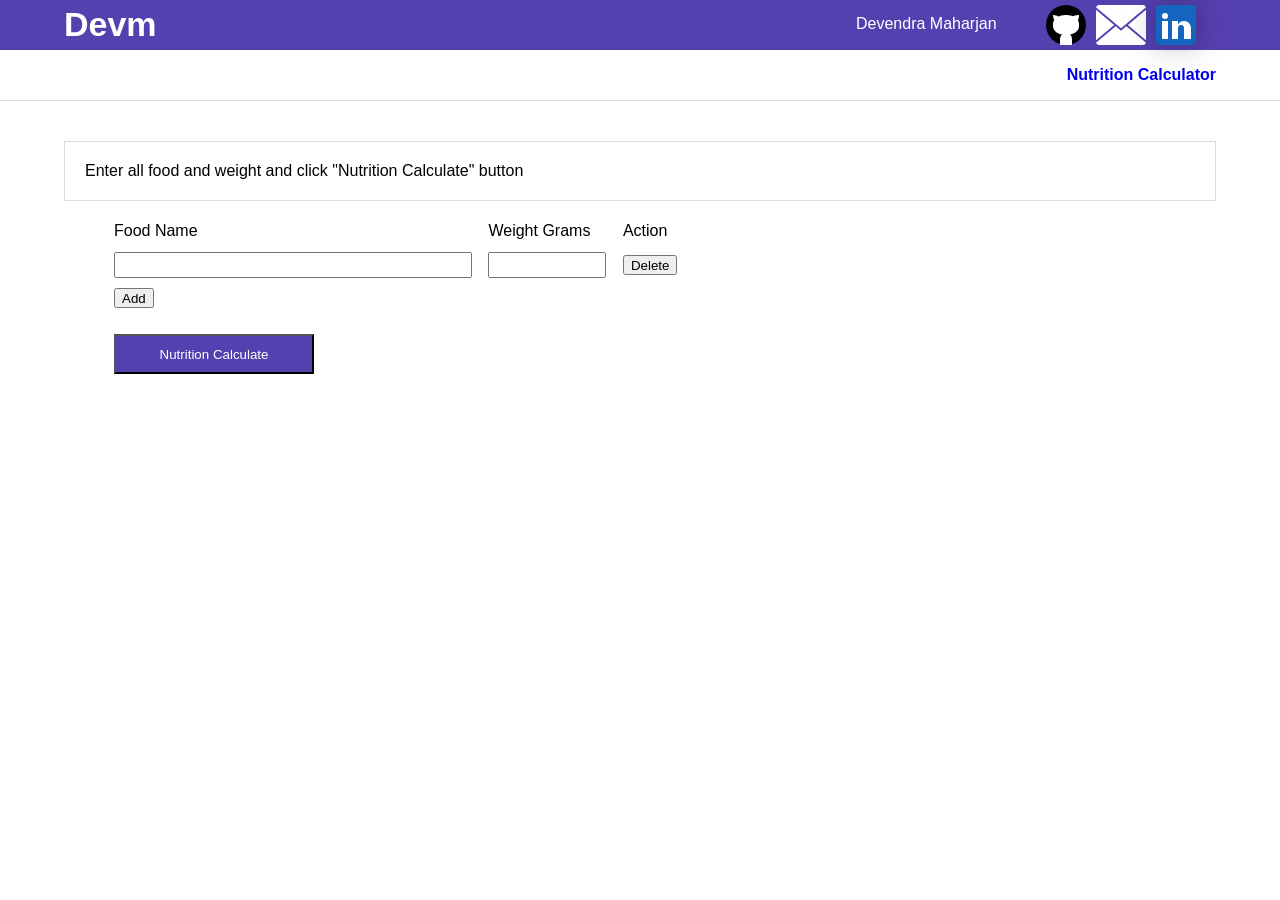
==== nutrition-calculator/index.html @ e57316c3 "added" ====
<!DOCTYPE html>
<html lang="en">
	<head>
		<title>Nutrition Calculator</title>
		<link rel="stylesheet" href="/css/main.css">
		<script src="/js/main.js"></script>
		<script src="/js/nutrition.js"></script>
		 <meta name="viewport" content="width=device-width, initial-scale=1.0">
	</head>
	<body onload="onload(Foodname)">		
	<div>
	  <div class="header">
	 </div>   	 
	  <div class="content">		
		 <div class="food_main">
		 <div class="title">
			 <span>Enter all food and weight and click "Nutrition Calculate" button</span>
		 </div>    
		 <div class="food">	
			<form>
			<ul class="rows">
				<li class="row">
					<ul>
						<li class="column-1"><span>Food Name</span></li>
						<li class="column-2"><span>Weight Grams</span></li>
						<li class="column-3"><span>Action</span></li>
					</ul>
				</li>
				<li class="row">
					<ul>
						<li class="column-1">
							<input type="text" class="name" name="name[]" />
							<input type="hidden" class="food_id" name="id[]"/>
						</li>
						<li class="column-2">
							<input type="text" class="weightGram" name="weightGram[]" />
						</li>
						<li class="column-3">
							<input type="button" class="delete" onclick="Foodname.deleteRow(this)" value="Delete"/>
						</li>							
					</ul>
				</li>	
				<li class="row">	
					<ul class="template">
						<li class="column-1">
							<input type="text" class="name" name="name[]" />
							<input type="hidden" class="food_id" name="id[]"/>
						</li>
						<li class="column-2">
							<input type="text" class="weightGram" name="weightGram[]" />
						</li>
						<li class="column-3">
							<input type="button" class="delete" onclick="Foodname.deleteRow(this)" value="Delete"/>
						</li>							
					</ul>				
					<ul><li class="button"><input type="button" class="add" value="Add"/></li></ul>
				</li>			
			</ul>
			<ul class="submit"><li><input type="submit" class="calculate" value="Nutrition Calculate"/></li></ul>
			</form>
		</div>
		</div>
	  </div>  
	  <div class="bottom">
			
	  </div>
	  <div class="loader">Calculating...</div>
	</body>
</html>
---- css/main.css ----
body{margin:0px;font-family:Arial, Helvetica, sans-serif}	
	a{text-decoration:none}
	.links,.content{position:relative;width:90%;margin: auto;}
	.links .items{float:right;margin:0}
	.top_container{position:relative;height:50px;border-bottom:1px solid #ddd}
	.top_menu{position:absolute;width:90%;margin:auto;left:0;top:0;right:0;bottom:0;font-weight:bold;cursor:pointer}
	.top_menu .items{position:absolute;right:0}
	.content {padding-top:40px}
	.content h4{font-size:30px}
	.flex {background-color: rgb(85 64 175);display:-webkit-box;min-height: 50px;height: auto;}
	.top_menu .items, .flex .items, .menu .items{display:-webkit-box;list-style-type:none;padding-left:0px}
	.logo{position:absolute;margin:0px;top:0px;bottom:0px;padding:0px;list-style-type:none;}
	.logo li{height: 100%;}
	.menu.name{position:abolute;margin:auto;top:0;bottom:0;height:20px;font-size:20px}
	.comp {position: absolute;color:#ffffff;font-size:17px;top: 0;bottom: 0;margin: auto;height: 40px;}
	.comp span{font-size:34px;font-weight:bold}
	.menu .name_container{position: relative;height: 100%;width: 180px;}
	.menu .name{position:absolute;margin:auto;top:0;bottom:0;height:20px}
	.menu{padding-right:20px;color:#ffffff}
	.bottom{width:100%;height:80px;}
	.menu .item{margin:0px;padding-right:10px}
	.testimonials {position:relative;display:block}	
	.testimonials > ul{border-style: groove;border-width: 1px;border-radius: 5px;}
	.testimonials ul li.testimonial{padding: 20px;display:none}
	.testimonials .items li.item{display:none}
	.projects{padding-top:10px;display:block}
	.emailcontent{position:relative;width: 250px;padding-top:35px}
	.email{position:absolute;top:0;bottom:0;margin:auto;height:20px}
	ul.port{padding-left:0px;list-style-type:none}
	ul.port ul{padding-top:10px}
	ul.port > li{padding-bottom:25px}
	ul.port ul li{padding:5px}
	.food ul.items{background:#fff;width:500px;z-index:1;max-height:400px;overflow-y:scroll;padding-left:0px;list-style-type:none;border:1px solid #ddd;margin-top:0px}
	.food ul.items li{padding:5px 10px}
	.food ul.items li:hover{background:#ddd;cursor:pointer}	 
	ul.items li.item {display:block !important}
	.food .name{width:350px}	
	.food .weightGram{width:110px}	
	.food .rows li{list-style-type:none;}
	.food .rows li.row li{display:inline-block;min-height:20px;height:auto;padding:5px 10px;}	
	.food .rows li.row ul{padding-left:0px}	
	.food .rows li.column-1 {width:350px}
	.food .rows li.column-2 {width:110px}
	.food .rows li.column-3 {width:100px}	
	.food .template{display:none}
	.content .title{padding:20px;border:1px solid #ddd}
	.content .submit li{padding:5px 10px}
	.content .submit input{padding:5px;width:200px;height:40px;background-color: rgb(85 64 175);color:#fff}
	table{width:100%;border-collapse: collapse;border:1px solid #ddd;}
	table thead td{font-weight:bold}
	table td{padding:5px;border-bottom:1px solid #ddd}
	ul{list-style-type:none;}
	input{height:20px}	
	.link .back{padding-bottom:50px;cursor:pointer}
	
{box-sizing:border-box}
	
/* Next & previous buttons */
.prev, .next {
	cursor: pointer;
	position: absolute;
	top: 50%;
	width: auto;
	margin-top: -22px;
	padding: 16px;
	color: white;
	font-weight: bold;
	font-size: 18px;
	transition: 0.6s ease;
	border-radius: 0 3px 3px 0;
	user-select: none;
	display:none;
}

/* Position the "next button" to the right */
.next {
	right: 0;
	border-radius: 3px 0 0 3px;
}

/* On hover, add a black background color with a little bit see-through */
.prev:hover, .next:hover {
	background-color: rgb(85 64 175); 
}


/* Fading animation */
.fade {
	animation-name: fade;
	animation-duration: 1.5s;
}

@keyframes fade {
	from {opacity: .4}
	to {opacity: 1}
}
	
.container {
	height: var(--container-height,40px);
	width: var(--container-width,40px);
}
.linkedin-icon-bg {
    background: #1565c0;
    height: var(--height,40px);
    width: var(--width,40px);
    border-radius: var(--borderRadius,4px);
    box-shadow: 0 0 30px rgba(0,0,0,0.3);
    position: relative;
    overflow: hidden;
}
.i {
	position: absolute;
	height: var(--height,18px);
	width: var(--width,6px);
	background: #fff;
	bottom: var(--bottom,6px);
	left: var(--left,6px);
}
.i:after {
	content: "";
	position: absolute;
	background: #fff;
	height: var(--pseudo-after-height,7px);
	width:var(--pseudo-after-width,7px);
	border-radius: 50%;
	bottom: var(--pseudo-after-bottom,21px);
	left: var(--pseudo-after-left,-1px);
}    
.n {
	position: absolute;
	height: var(--height,18px);
	width: var(--width,6px);
	background: #fff;
	bottom: var(--bottom,6px);
	left: var(--left,16px);
}
.n:before {
	content: "";
	position: absolute;
	background: #fff;
	border-radius: 5000px 5000px 0 0;
	height: var(--pseudo-before-height,18px);
	width: var(--pseudo-before-width,14px);
	bottom: 0;
	left: var(--pseudo-beforeleft,5px);
}      
.n:after {
	content: "";
	position: absolute;
	background: #1565c0;
	border-radius: 5000px 5000px 0 0;
	height: var(--pseudo-after-height,14px);
	width: var(--pseudo-after-width,6px);
	bottom: 0;
	left: var(--pseudo-after-left,6px);
}
.letter {  
	background-color: #FFF;
	position: relative;
	border-radius:var(--borderRadius,4px);
	height: var(--height,40px);
	width: var(--width,50px);
	overflow: hidden;
}
.letter:before, .letter:after {
	content: '';
	position: absolute;
	height: var(--pseudo-height, 50px);;
	width: var(--pseudo-width, 50px);;
	transform: rotate(45deg) skew(-5deg, -5deg);
	background-color: var(--pseudo-bgcolor,#fff);
}
.letter:before {
	bottom: var(--pseudo-before-bottom,-85%);
	box-shadow: var(--pseudo-before-hoffset, -2px) var(--pseudo-before-voffset, -2px) 0 0 rgb(85 64 175);
}
.letter:after {
	top: var(---pseudo-after-top,-85%);
	box-shadow: var(--pseudo-after-hoffset, 2px) var(--pseudo-after-voffset, 2px) 0 0 rgb(85 64 175);
}
.github_container{
	position:relative;
	width:var(--container-width,100px);
	height:var(--container-height,100px);
	border-radius:50%;
	background-color:#000;	
}
.git_top{
	position:absolute;
	width:var(--width,65px);
	height:var(--height,50px);
	top:0;
	bottom:0;
	left:0;
	right:0;
	margin:auto;
	border-radius:45%;
	background-color:#fff;
}
.git_top:before{
	content:"";
	position:absolute;
	top:-5;
	height: var(--pseudo-before-height,25px);
	width: var(--pseudo-before-width,25px);
	border-radius: 0% 95%;
	background-color: #fff;			
}

.git_top:after{
	 content:"";
	 position:absolute;
	 top:-5;
	 right:0;
	 height: var(--pseudo-after-height,25px);
	 width: var(--pseudo-after-width,25px);
	 border-radius: 95% 0%;
	 background-color: #fff;		 
}

.git_bottom{
	position:absolute;
	width:var(--width,30px);
	height:var(--height,30px);
	bottom:0;
	left:0;
	right:0;
	margin:auto;
	border-radius:50% 50% 0 0;
	background-color:#fff;
}
.loader{
	position: absolute; 
	margin: auto; 
	left: 0;
	top: 0;
	right: 0;
	bottom: 0;	
	width: 175px;
	height: 40px; 
	/*border-radius: 50%; 
	border-width: 6px; 
	border-style: solid; 
	border-color: rgb(85 64 175) rgb(243, 243, 243) rgb(243, 243, 243); 		
	animation: 1s linear 0s infinite;*/
	display:none;
}
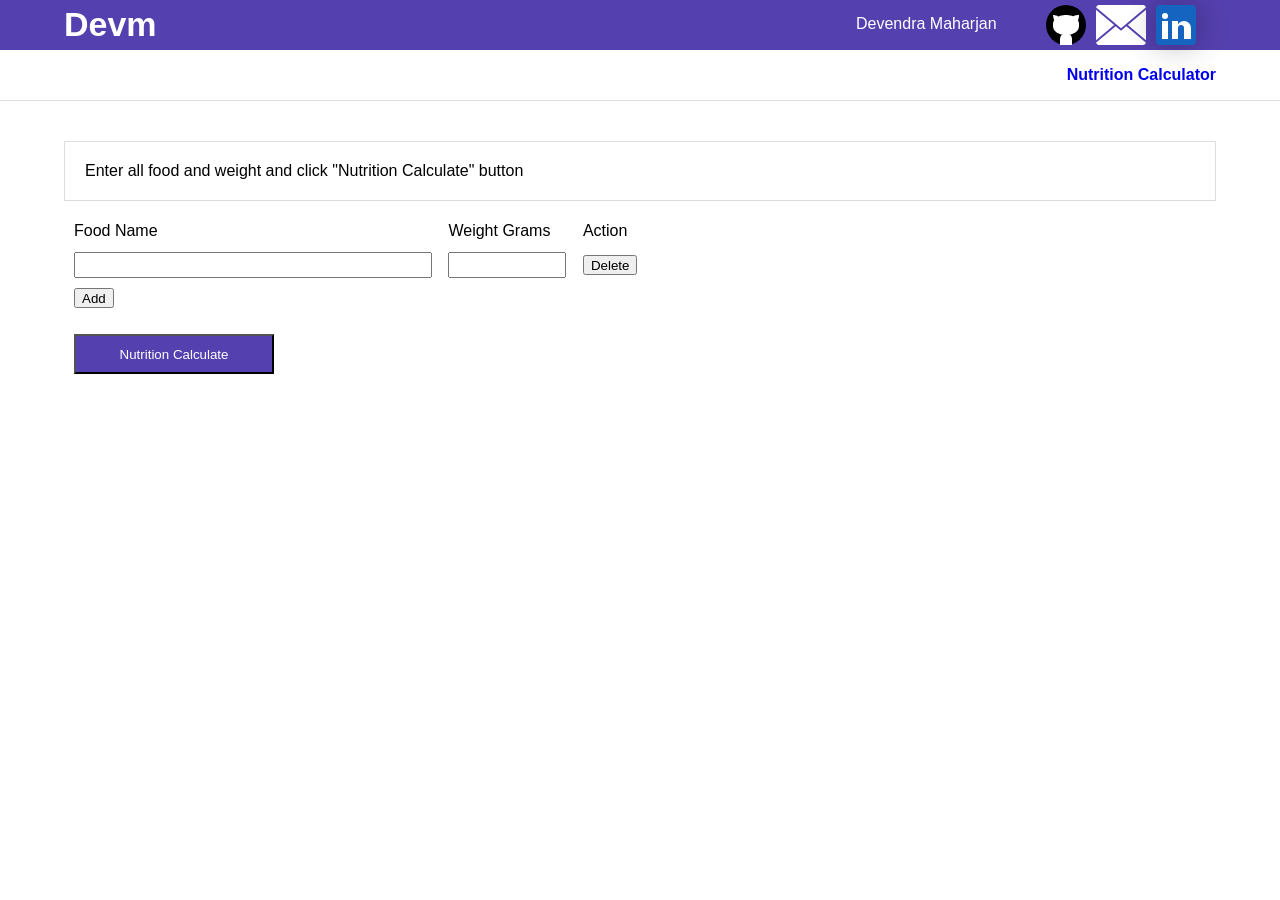
==== commit 6a171440: "added" ====
--- a/nutrition-calculator/index.html
+++ b/nutrition-calculator/index.html
@@ -5,7 +5,7 @@
 		<link rel="stylesheet" href="/css/main.css">
 		<script src="/js/main.js"></script>
 		<script src="/js/nutrition.js"></script>
-		 <meta name="viewport" content="width=device-width, initial-scale=1.0">
+		<meta name="viewport" content="width=device-width, initial-scale=1.0">
 	</head>
 	<body onload="onload(Foodname)">		
 	<div>
@@ -19,7 +19,7 @@
 		 <div class="food">	
 			<form>
 			<ul class="rows">
-				<li class="row">
+				<li class="row heading">
 					<ul>
 						<li class="column-1"><span>Food Name</span></li>
 						<li class="column-2"><span>Weight Grams</span></li>
@@ -29,10 +29,12 @@
 				<li class="row">
 					<ul>
 						<li class="column-1">
+							<span class="label-field-potrait">Food Name</span>
 							<input type="text" class="name" name="name[]" />
 							<input type="hidden" class="food_id" name="id[]"/>
 						</li>
 						<li class="column-2">
+							<span class="label-field-potrait">Weight Grams</span>
 							<input type="text" class="weightGram" name="weightGram[]" />
 						</li>
 						<li class="column-3">
@@ -43,10 +45,12 @@
 				<li class="row">	
 					<ul class="template">
 						<li class="column-1">
+							<span class="label-field-potrait">Food Name</span>
 							<input type="text" class="name" name="name[]" />
 							<input type="hidden" class="food_id" name="id[]"/>
 						</li>
 						<li class="column-2">
+							<span class="label-field-potrait">Weight Grams</span>
 							<input type="text" class="weightGram" name="weightGram[]" />
 						</li>
 						<li class="column-3">
--- a/css/main.css
+++ b/css/main.css
@@ -39,8 +39,8 @@
 	.food .rows li{list-style-type:none;}
 	.food .rows li.row li{display:inline-block;min-height:20px;height:auto;padding:5px 10px;}	
 	.food .rows li.row ul{padding-left:0px}	
-	.food .rows li.column-1 {width:350px}
-	.food .rows li.column-2 {width:110px}
+	/*.food .rows li.column-1 {width:350px}*/
+	/*.food .rows li.column-2 {width:110px} */
 	.food .rows li.column-3 {width:100px}	
 	.food .template{display:none}
 	.content .title{padding:20px;border:1px solid #ddd}
@@ -53,6 +53,33 @@
 	input{height:20px}	
 	.link .back{padding-bottom:50px;cursor:pointer}
 	
+@media only screen and (min-width: 200px) and (max-width: 767px) {
+	.food .heading{display:none}
+	.label-field-potrait{display:block}
+	form input{margin-top:10px}
+	ul{padding:0px}
+	.food .name{width:100%}
+	.food .rows li{
+		box-sizing: border-box;
+		width:100%
+	}
+	.food ul.items{
+		width:100%
+	} 
+	.food .rows li.row ul:first-child{
+		border:1px solid #ddd;
+		margin-bottom:10px;
+	}
+	
+}
+@media only screen and (min-width: 767px) {
+	.label-field-potrait{display:none}
+	form input{margin-top:0px}
+	ul{padding-left:0px}
+	.food .rows li.column-1 {width:350px}
+	.food .rows li.column-2 {width:110px}
+}
+
 {box-sizing:border-box}
 	
 /* Next & previous buttons */
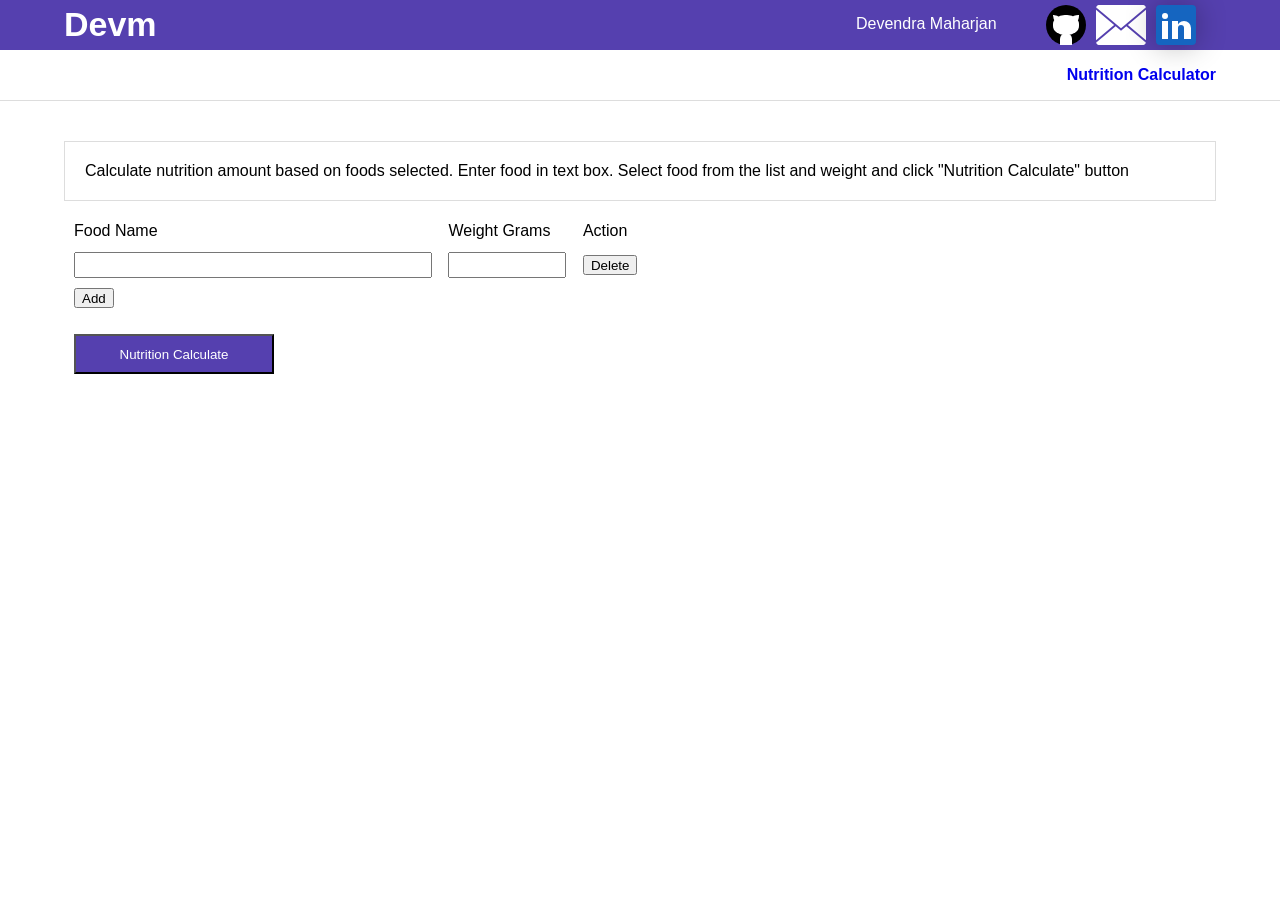
==== commit 26a42d3f: "added" ====
--- a/nutrition-calculator/index.html
+++ b/nutrition-calculator/index.html
@@ -14,7 +14,7 @@
 	  <div class="content">		
 		 <div class="food_main">
 		 <div class="title">
-			 <span>Enter all food and weight and click "Nutrition Calculate" button</span>
+			 <span>Calculate nutrition amount based on foods selected. Enter food in text box. Select food from the list and weight and click "Nutrition Calculate" button</span>
 		 </div>    
 		 <div class="food">	
 			<form>
--- a/css/main.css
+++ b/css/main.css
@@ -54,6 +54,9 @@
 	.link .back{padding-bottom:50px;cursor:pointer}
 	
 @media only screen and (min-width: 200px) and (max-width: 767px) {
+	.name_container .name{
+		display:none;
+	}
 	.food .heading{display:none}
 	.label-field-potrait{display:block}
 	form input{margin-top:10px}
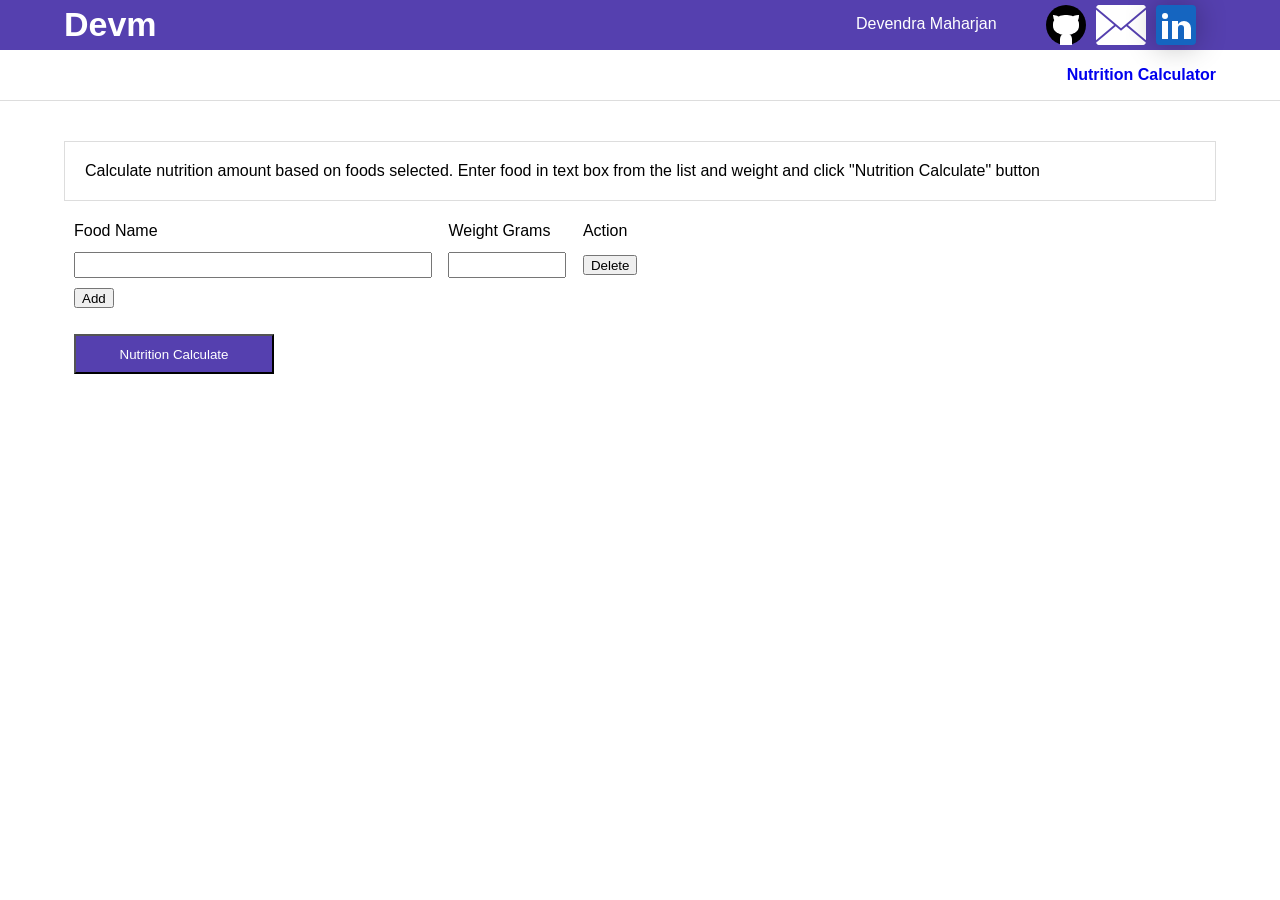
==== commit eed60f41: "added" ====
--- a/nutrition-calculator/index.html
+++ b/nutrition-calculator/index.html
@@ -14,7 +14,7 @@
 	  <div class="content">		
 		 <div class="food_main">
 		 <div class="title">
-			 <span>Calculate nutrition amount based on foods selected. Enter food in text box. Select food from the list and weight and click "Nutrition Calculate" button</span>
+			 <span>Calculate nutrition amount based on foods selected. Enter food in text box from the list and weight and click "Nutrition Calculate" button</span>
 		 </div>    
 		 <div class="food">	
 			<form>
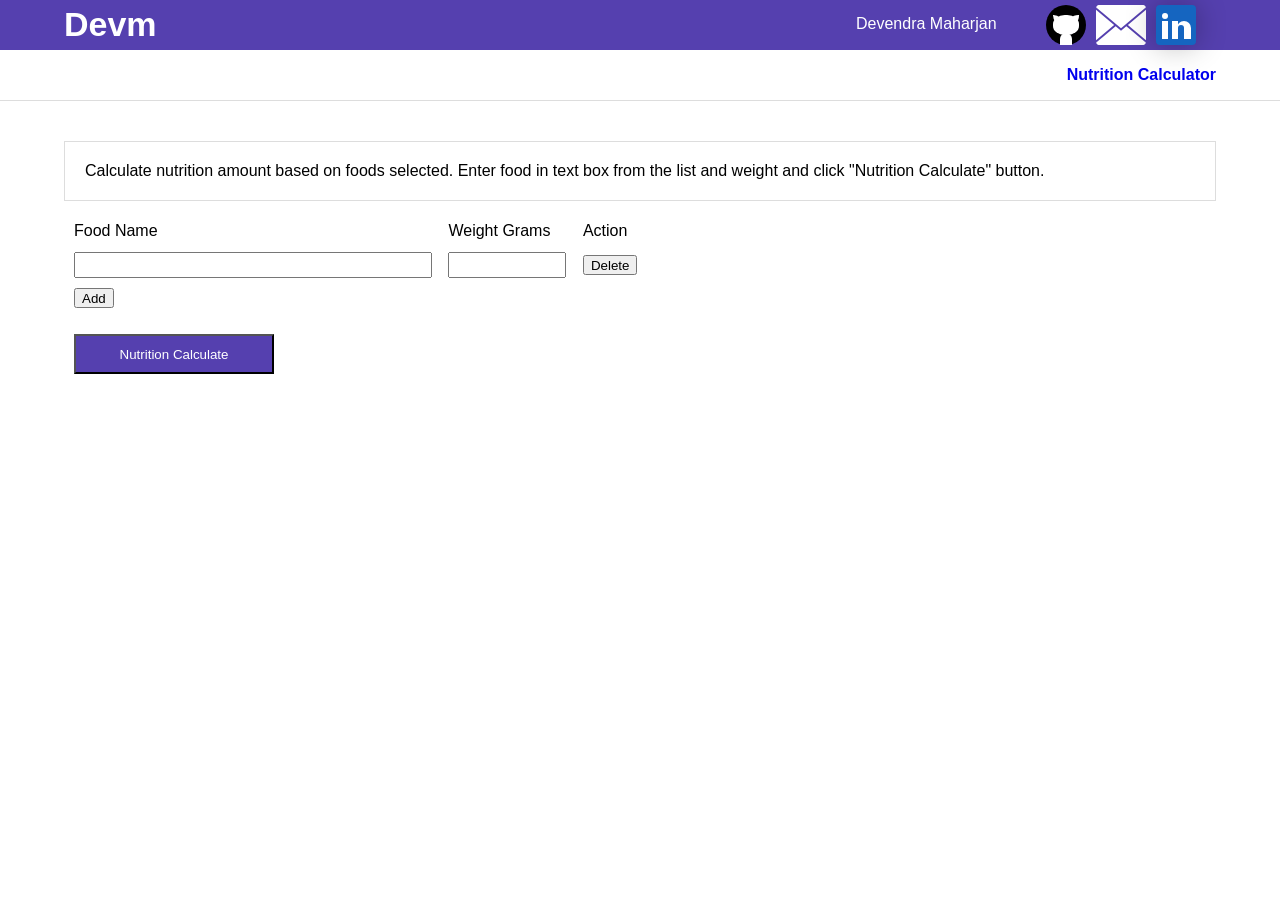
==== commit 00d24c38: "added" ====
--- a/nutrition-calculator/index.html
+++ b/nutrition-calculator/index.html
@@ -14,7 +14,7 @@
 	  <div class="content">		
 		 <div class="food_main">
 		 <div class="title">
-			 <span>Calculate nutrition amount based on foods selected. Enter food in text box from the list and weight and click "Nutrition Calculate" button</span>
+			 <span>Calculate nutrition amount based on foods selected. Enter food in text box from the list and weight and click "Nutrition Calculate" button.</span>
 		 </div>    
 		 <div class="food">	
 			<form>
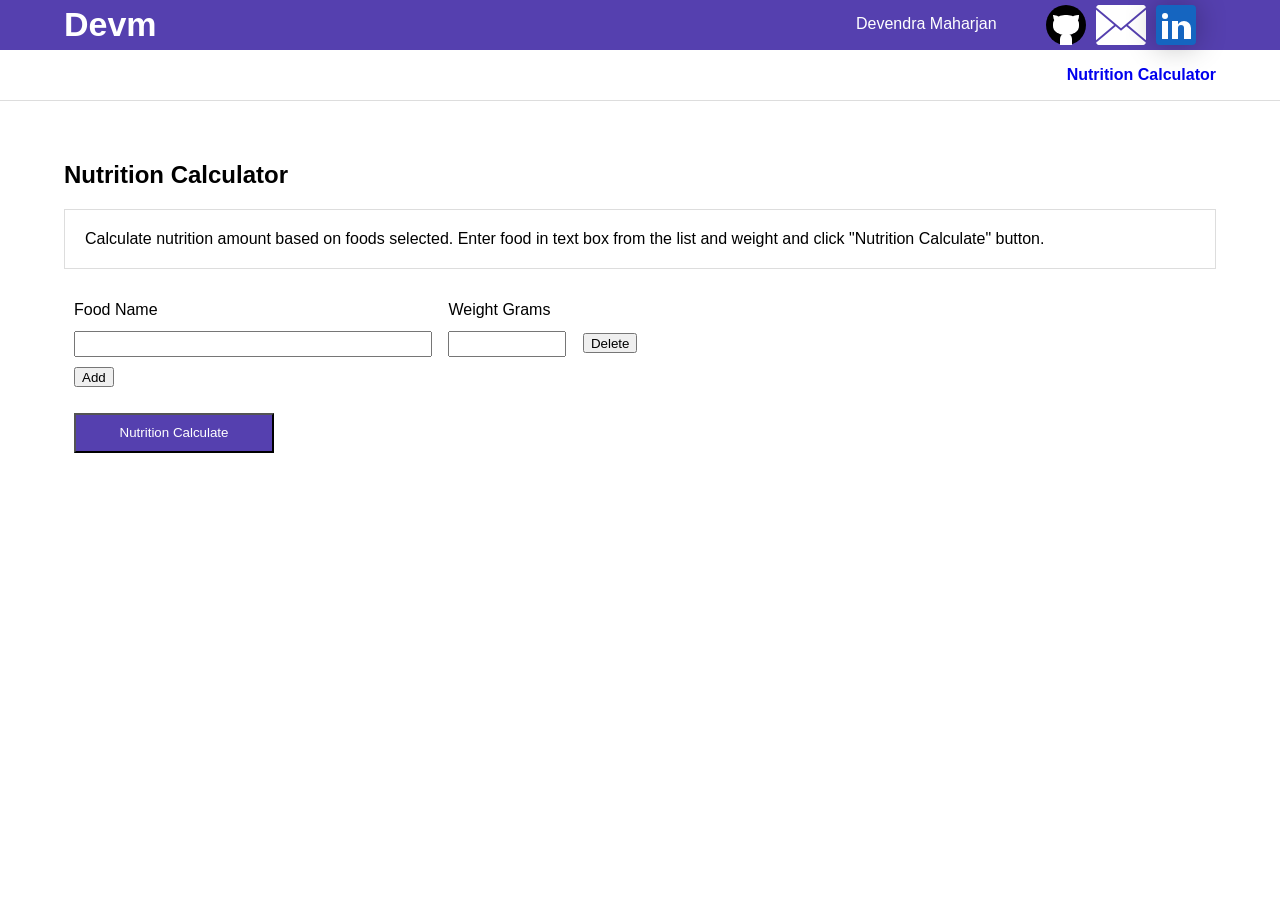
==== commit 26379857: "added" ====
--- a/nutrition-calculator/index.html
+++ b/nutrition-calculator/index.html
@@ -13,6 +13,7 @@
 	 </div>   	 
 	  <div class="content">		
 		 <div class="food_main">
+		 <h2>Nutrition Calculator</h2>
 		 <div class="title">
 			 <span>Calculate nutrition amount based on foods selected. Enter food in text box from the list and weight and click "Nutrition Calculate" button.</span>
 		 </div>    
@@ -23,7 +24,7 @@
 					<ul>
 						<li class="column-1"><span>Food Name</span></li>
 						<li class="column-2"><span>Weight Grams</span></li>
-						<li class="column-3"><span>Action</span></li>
+						<li class="column-3"></li>
 					</ul>
 				</li>
 				<li class="row">
@@ -68,6 +69,6 @@
 	  <div class="bottom">
 			
 	  </div>
-	  <div class="loader">Calculating...</div>
+	  <div class="loader"><div class="loader-content"><span class="loader-text">Calculating...</span></div></div>
 	</body>
 </html>
--- a/css/main.css
+++ b/css/main.css
@@ -267,7 +267,11 @@
 	right: 0;
 	bottom: 0;	
 	width: 175px;
+	border: 1px solid #ddd;
+    border-radius: 5%;
+    text-align: center;
 	height: 40px; 
+	background:#fff;
 	/*border-radius: 50%; 
 	border-width: 6px; 
 	border-style: solid; 
@@ -275,4 +279,16 @@
 	animation: 1s linear 0s infinite;*/
 	display:none;
 }
-
+.loader-content{
+	position:relative;
+	height:100%;
+}
+.loader-text{
+	position: absolute; 
+	margin: auto; 
+	left: 0;
+	top: 0;
+	right: 0;
+	bottom: 0;	
+	height:20px;
+}
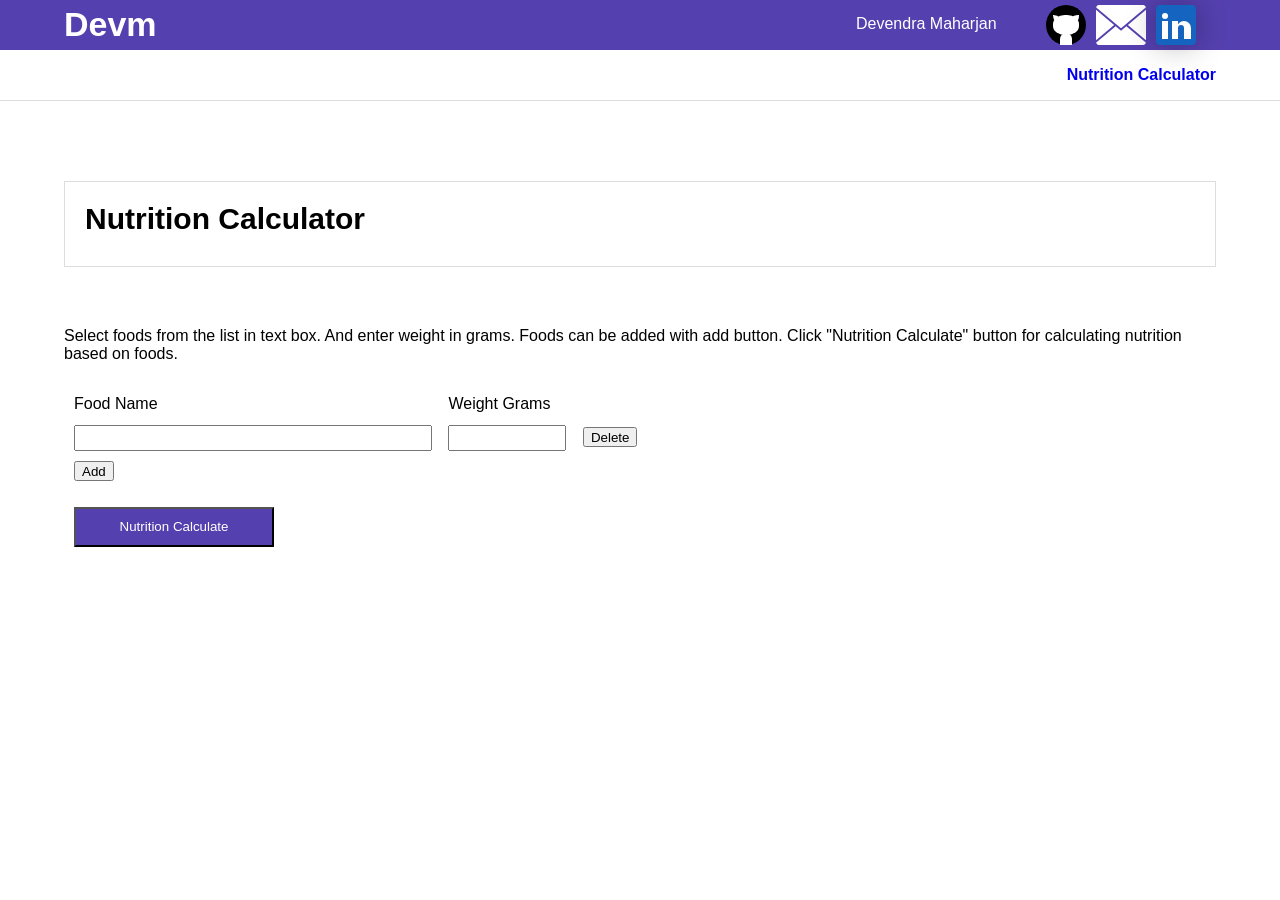
==== commit 7c777bf3: "added" ====
--- a/nutrition-calculator/index.html
+++ b/nutrition-calculator/index.html
@@ -13,9 +13,9 @@
 	 </div>   	 
 	  <div class="content">		
 		 <div class="food_main">
-		 <h2>Nutrition Calculator</h2>
-		 <div class="title">
-			 <span>Calculate nutrition amount based on foods selected. Enter food in text box from the list and weight and click "Nutrition Calculate" button.</span>
+		 <h4 class="title">Nutrition Calculator</h4>
+		 <div class="comment">
+			 <span>Select foods from the list in text box. And enter weight in grams. Foods can be added with add button. Click "Nutrition Calculate" button for calculating nutrition based on foods.</span>
 		 </div>    
 		 <div class="food">	
 			<form>
--- a/css/main.css
+++ b/css/main.css
@@ -51,6 +51,8 @@
 	table td{padding:5px;border-bottom:1px solid #ddd}
 	ul{list-style-type:none;}
 	input{height:20px}	
+	.food_main .title{border-bottom:1px solid #ddd;padding-bottom:30px} 
+	.food_main .comment{padding-top:20px}
 	.link .back{padding-bottom:50px;cursor:pointer}
 	
 @media only screen and (min-width: 200px) and (max-width: 767px) {
